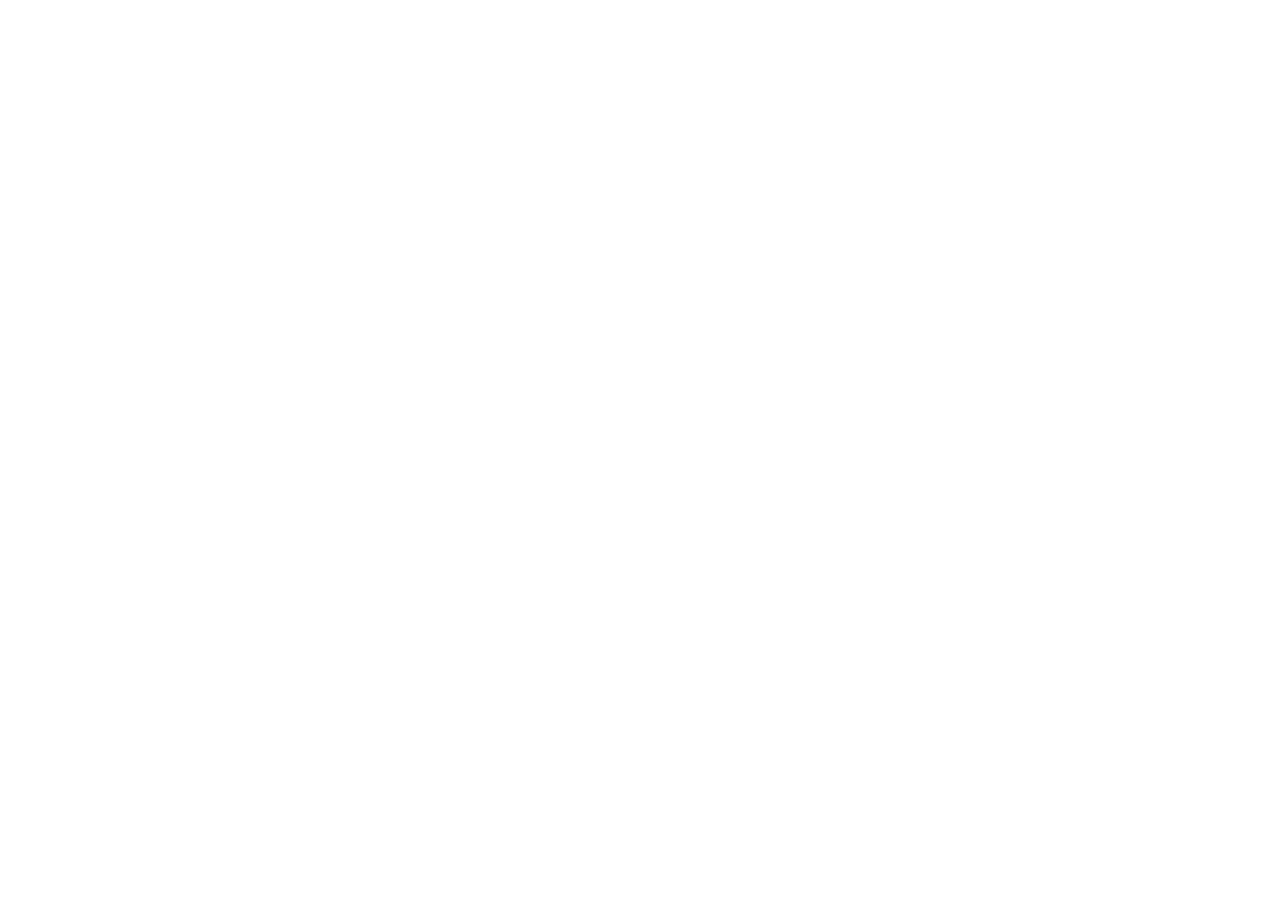
==== index.html @ c1e9155c "First Commit" ====
<!DOCTYPE html>
<html lang="es">
    <head>
        <title>Diseño de Sitios Web</title>
        <meta charset="UTF-8">
        <meta http-equiv="X-UA-Compatible" content="IE=edge">        
        <meta name="viewport" content="width=device-width, initial-scale=1.0">
        <meta name="description" content="OVI de Diseño de Sitios Web" />
    </head>
    <body>
        
    </body>
</html>
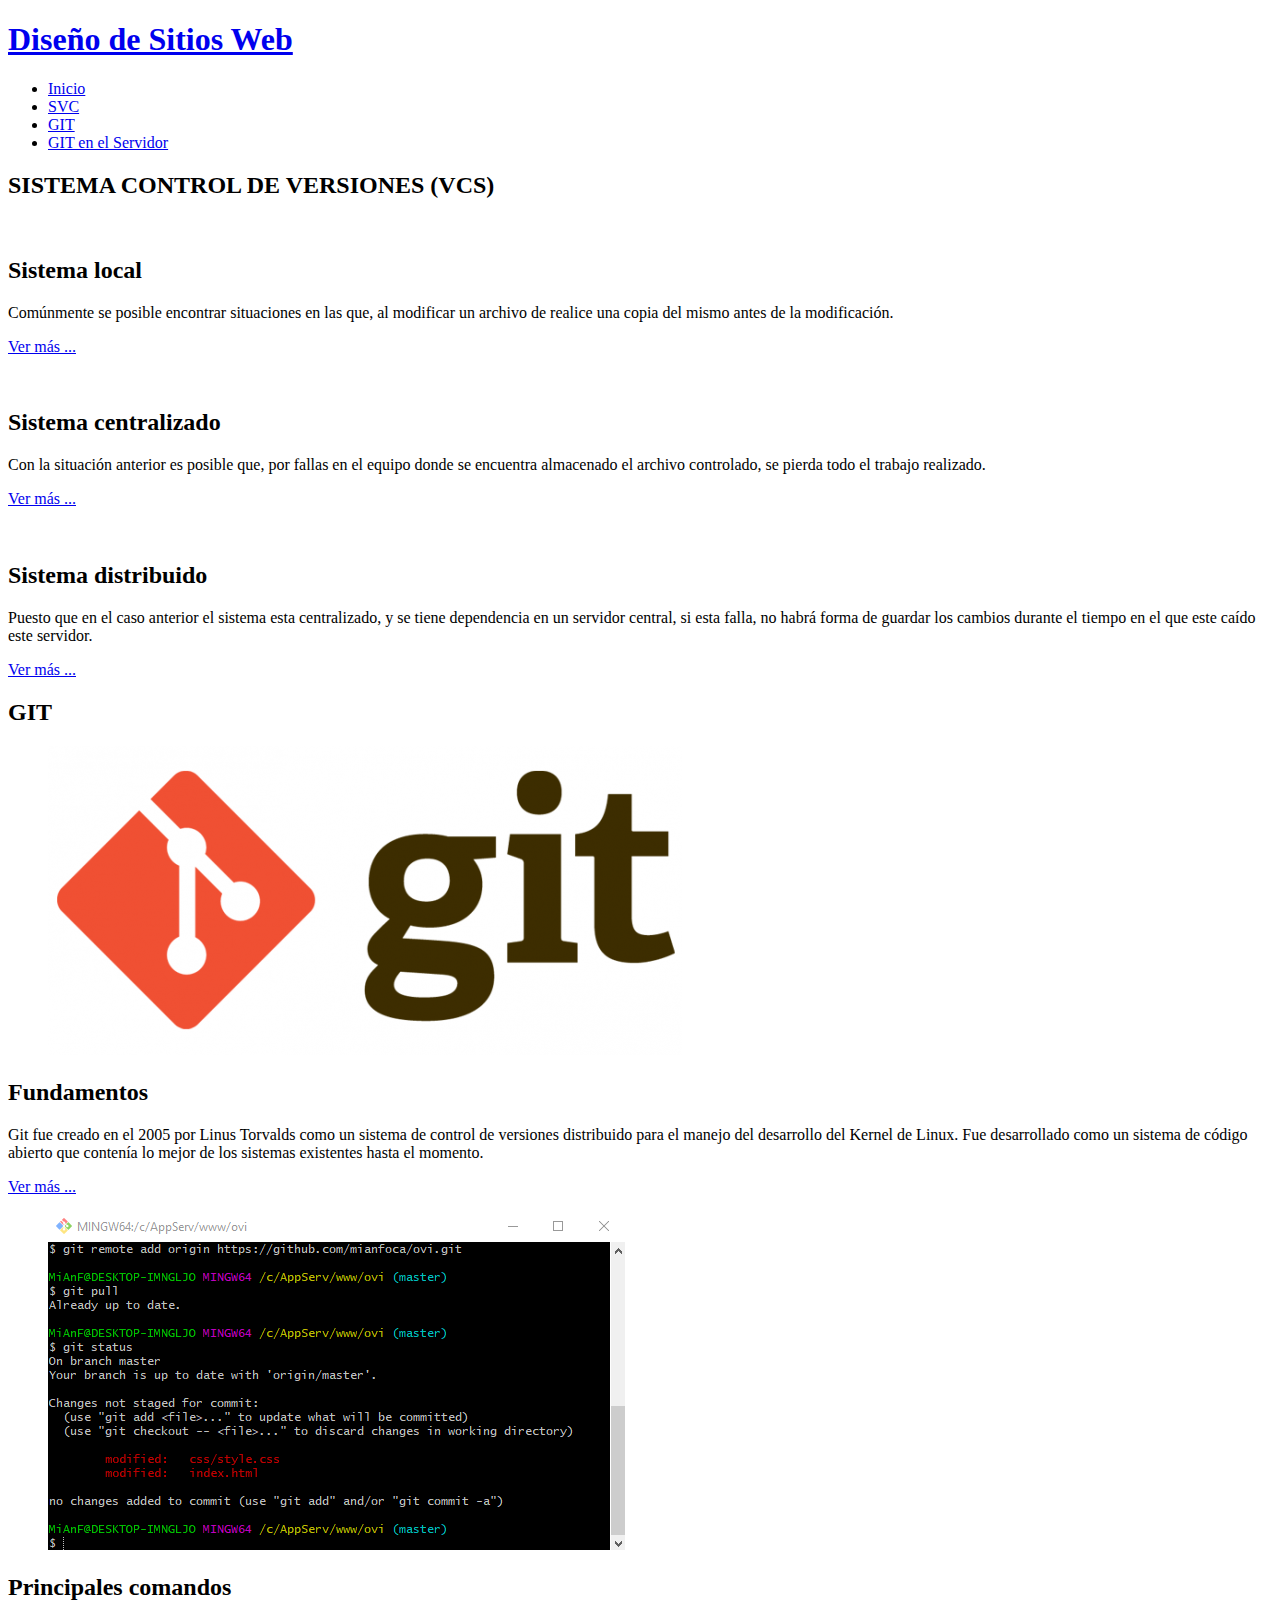
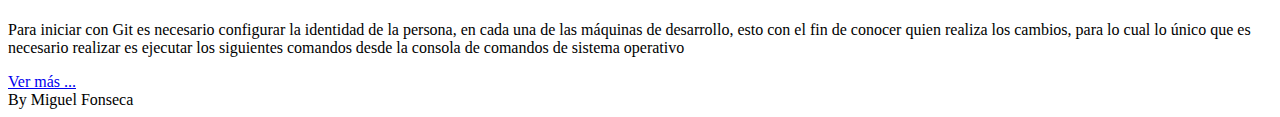
==== commit 614e7564: "Other information and add simple footer" ====
--- a/index.html
+++ b/index.html
@@ -5,9 +5,122 @@
         <meta charset="UTF-8">
         <meta http-equiv="X-UA-Compatible" content="IE=edge">        
         <meta name="viewport" content="width=device-width, initial-scale=1.0">
-        <meta name="description" content="OVI de Diseño de Sitios Web" />
+        <meta name="description" content="OVI de Diseño de Sitios Web" />        
+        <!--[if lte IE 8]><script src="js/html5shiv.js"></script><![endif]-->
+        <script src="http://ajax.googleapis.com/ajax/libs/jquery/1.11.0/jquery.min.js"></script>
+        <script src="js/skel.min.js"></script>
+        <script src="js/skel-panels.min.js"></script>
+        <script src="js/init.js"></script>
+        <noscript>
+                <link rel="stylesheet" href="css/skel-noscript.css" />
+                <link rel="stylesheet" href="css/style.css" />
+                <link rel="stylesheet" href="css/style-desktop.css" />
+        </noscript>
+        <!--[if lte IE 8]><link rel="stylesheet" href="css/ie/v8.css" /><![endif]-->
+        <!--[if lte IE 9]><link rel="stylesheet" href="css/ie/v9.css" /><![endif]-->
     </head>
     <body>
+        <div id="header">
+            <div class="container">                
+                <div id="logo">
+                    <h1><a href="index.html">Diseño de Sitios Web</a></h1>
+                </div>                
+                <nav id="nav">
+                    <ul>
+                        <li class="active"><a href="index.html">Inicio</a></li>
+                        <li><a href="#">SVC</a></li>
+                        <li><a href="#">GIT</a></li>
+                        <li><a href="#">GIT en el Servidor</a></li>
+                    </ul>
+                </nav>
+            </div>
+        </div>
         
+        <div id="banner">
+            <div class="container">
+            </div>
+        </div>
+
+        <section id="page">
+            <div id="marketing" class="container">
+                <header>
+                    <h2>SISTEMA CONTROL DE VERSIONES (VCS)</h2>
+                </header>
+                <div class="row">
+                    <div class="4u">
+                        <article>
+                            <figure>
+                                <a href="#"><img src="images/pic01.png" alt="" class="image featured"></a>
+                            </figure>
+                            <header>
+                                <h2>Sistema local</h2>
+                            </header>
+                            <p class="subtitle">Comúnmente se posible encontrar situaciones en las que, al modificar un archivo de realice una copia del mismo antes de la modificación.</p>
+                            <a href="#" class="button">Ver más ...</a>
+                        </article>
+                    </div>
+                    <div class="4u">
+                        <article>
+                            <figure>
+                                <a href="#"><img src="images/pic02.png" alt="" class="image featured"></a>
+                            </figure>
+                            <header>
+                                <h2>Sistema centralizado</h2>
+                            </header>
+                            <p class="subtitle">Con la situación anterior es posible que, por fallas en el equipo donde se encuentra almacenado el archivo controlado, se pierda todo el trabajo realizado.</p>
+                            <a href="#" class="button">Ver más ...</a>
+                        </article>
+                    </div>
+                    <div class="4u">
+                        <article>
+                            <figure>
+                                <a href="#"><img src="images/pic03.png" alt="" class="image featured"></a>
+                            </figure>
+                            <header>
+                                <h2>Sistema distribuido</h2>
+                            </header>
+                            <p class="subtitle">Puesto que en el caso anterior el sistema esta centralizado, y se tiene dependencia en un servidor central, si esta falla, no habrá forma de guardar los cambios durante el tiempo en el que este caído este servidor.</p>
+                            <a href="#" class="button">Ver más ...</a>
+                        </article>
+                    </div>                    
+                </div>
+            </div>
+            <div id="marketing" class="container">
+                <header>
+                    <h2>GIT</h2>
+                </header>
+                <div class="row">
+                    <div class="6u">
+                        <article>
+                            <figure>
+                                <a href="#"><img src="images/pic04.png" alt="" class="image featured"></a>
+                            </figure>
+                            <header>
+                                <h2>Fundamentos</h2>
+                            </header>
+                            <p class="subtitle">Git fue creado en el 2005 por Linus Torvalds como un sistema de control de versiones distribuido para el manejo del desarrollo del Kernel de Linux. Fue desarrollado como un sistema de código abierto que contenía lo mejor de los sistemas existentes hasta el momento.</p>
+                            <a href="#" class="button">Ver más ...</a>
+                        </article>
+                    </div>
+                    <div class="6u">
+                        <article>
+                            <figure>
+                                <a href="#"><img src="images/pic05.png" alt="" class="image featured"></a>
+                            </figure>
+                            <header>
+                                <h2>Principales comandos</h2>
+                            </header>
+                            <p class="subtitle">Para iniciar con Git es necesario configurar la identidad de la persona, en cada una de las máquinas de desarrollo, esto con el fin de conocer quien realiza los cambios, para lo cual lo único que es necesario realizar es ejecutar los siguientes comandos desde la consola de comandos de sistema operativo</p>
+                            <a href="#" class="button">Ver más ...</a>
+                        </article>
+                    </div>
+            </div>
+        </section>
+        
+        <footer>
+            <div id="copyright" class="container">
+                By Miguel Fonseca
+            </div>
+        </footer>
     </body>
 </html>
--- a/css/style.css
+++ b/css/style.css
@@ -0,0 +1,974 @@
+body,input,textarea,select
+{
+    color: #333;
+    font-family: 'Open Sans',sans-serif;
+    font-size: 16px;
+    margin: 0;
+    padding: 0
+}
+
+h1,h2,h3,h4,h5,h6
+{
+    letter-spacing: 1px;
+    text-transform: uppercase;
+    font-weight: 300;
+}
+
+h1 a, h2 a, h3 a, h4 a, h5 a, h6 a
+{
+    color: inherit;
+    text-decoration: none;
+}
+
+/* Change this to whatever font weight/color pairing is most suitable */
+strong, b
+{
+    font-weight: bold;
+    color: #000000;
+}
+
+em, i
+{
+    font-style: italic;
+}
+
+/* Don't forget to set this to something that matches the design */
+a
+{
+    color: #ff0000;
+}
+
+sub
+{
+    position: relative;
+    top: 0.5em;
+    font-size: 0.8em;
+}
+
+sup
+{
+    position: relative;
+    top: -0.5em;
+    font-size: 0.8em;
+}
+
+hr
+{
+    border: 0;
+    border-top: solid 1px #ddd;
+}
+
+blockquote
+{
+    border-left: solid 0.5em #ddd;
+    padding: 1em 0 1em 2em;
+    font-style: italic;
+}
+
+p, ul, ol, dl, table
+{
+    margin-bottom: 1em;
+}
+
+header
+{
+    margin-bottom: 1em;
+    line-height: 1.7em;
+}
+
+header h2
+{
+    font-size: 2.5em;
+}
+
+header .byline
+{
+    display: block;
+    margin: 0.5em 0 0 0;
+    padding: 0 0 0.5em 0;
+    text-transform: uppercase;
+    font-size: 1.4em;
+}
+
+footer
+{
+    margin-top: 1em;
+}
+
+br.clear
+{
+    clear: both;
+}
+
+/* Sections/Articles */
+
+article {
+    position: relative;
+}
+
+section,
+article
+{
+    margin-bottom: 3em;
+}
+
+section > :last-child,
+article > :last-child
+{
+    margin-bottom: 0;
+}
+
+section:last-child,
+article:last-child
+{
+    margin-bottom: 65px;
+}
+
+.row > section,
+.row > article
+{
+    margin-bottom: 0;
+}
+
+/* Images */
+
+.image
+{
+    display: inline-block;
+}
+
+.image img
+{
+    display: block;
+    width: 100%;
+}
+
+.image.featured
+{
+    display: block;
+    width: 100%;
+    height: 360px;
+    margin: 0 0 2em 0;
+}
+
+.image.full
+{
+    display: block;
+    width: 100%;
+    margin-bottom: 2em;
+}
+
+.image.left
+{
+    float: left;
+    margin: 0 2em 2em 0;
+}
+
+.image.centered
+{
+    display: block;
+    margin: 0 0 2em 0;
+}
+
+.image.centered img
+{
+    margin: 0 auto;
+    width: auto;
+}
+
+article p.subtitle {
+    height: 40px;
+    overflow: hidden;
+}
+
+/* Lists */
+
+ul.default
+{
+    margin: 0;
+    padding: 0;
+    list-style: none;
+}
+
+ul.default li
+{
+    display: block;
+    padding: 2em 0em 1.25em 0em;
+    border-top: 1px solid #303030;
+}
+
+ul.default li:first-child
+{
+    padding-top: 0em;
+    border-top: none;
+}
+
+ul.default a
+{
+    text-decoration: none;
+    color: rgba(255,255,255,.5);
+}
+
+ul.default a:hover
+{
+    text-decoration: underline;
+}
+
+ul.style1
+{
+    margin: 0;
+    padding: 0;
+    list-style: none;
+}
+
+ul.style1 li
+{
+    padding: 0.60em 0em;
+    border-top: 1px solid;
+    border-color: rgba(0,0,0,.1);
+}
+
+ul.style1 li:first-child
+{
+    padding-top: 0;
+    border-top: 0;
+}
+
+ul.style1 img
+{
+}
+
+
+ul.style2
+{
+    margin: 0;
+    padding: 0;
+    list-style: none;
+}
+
+ul.style2 li
+{
+    padding: 1.90em 0em 1.60em 0em;
+    border-top: 1px solid;
+    border-color: rgba(0,0,0,.1);
+}
+
+ul.style2 li:first-child
+{
+    padding-top: 0;
+    border-top: 0;
+}
+
+ul.style2 img
+{
+    float: left;
+    padding-right: 1em;
+}
+
+ul.style5
+{
+    overflow: hidden;
+    margin: 0em 0em 1em 0em;
+    padding: 0em;
+    list-style: none;
+}
+
+ul.style5 li
+{
+    float: left;
+    padding: 0.25em 0.25em;
+    line-height: 0;
+}
+
+ul.style5 a
+{
+}
+
+
+
+/* Buttons */
+
+.button
+{
+    position: absolute;
+    right: 0;
+    display: inline-block;
+    margin-top: 0.5em;
+    padding: 0.50em 1.5em;
+    background: #026698;
+    border-radius: 6px;
+    text-decoration: none;
+    text-transform: uppercase;
+    font-size: 1.1em;
+    color: #FFF;
+    -moz-transition: color 0.35s ease-in-out, background-color 0.35s ease-in-out;
+    -webkit-transition: color 0.35s ease-in-out, background-color 0.35s ease-in-out;
+    -o-transition: color 0.35s ease-in-out, background-color 0.35s ease-in-out;
+    -ms-transition: color 0.35s ease-in-out, background-color 0.35s ease-in-out;
+    transition: color 0.35s ease-in-out, background-color 0.35s ease-in-out;
+    cursor: pointer;
+}
+
+.button:hover
+{
+    background: #004669;
+    color: #FFF !important;
+}
+
+/*********************************************************************************/
+/* Icons                                                                         */
+/* Powered by Font Awesome by Dave Gandy | http://fontawesome.io                 */
+/* Licensed under the SIL OFL 1.1 (font), MIT (CSS)                              */
+/*********************************************************************************/
+
+.fa
+{
+    text-decoration: none;
+}
+
+.fa.solo
+{
+}
+
+.fa.solo span
+{
+    display: none;
+}
+
+.fa:before
+{
+    display:inline-block;
+    font-family: FontAwesome;
+    font-size: 1.25em;
+    text-decoration: none;
+    font-style: normal;
+    font-weight: normal;
+    line-height: 1;
+    -webkit-font-smoothing:antialiased;
+    -moz-osx-font-smoothing:grayscale;
+}
+
+.fa-lg{font-size:1.3333333333333333em;line-height:.75em;vertical-align:-15%}
+.fa-2x{font-size:2em}
+.fa-3x{font-size:3em}
+.fa-4x{font-size:4em}
+.fa-5x{font-size:5em}
+.fa-fw{width:1.2857142857142858em;text-align:center}
+.fa-ul{padding-left:0;margin-left:2.142857142857143em;list-style-type:none}.fa-ul>li{position:relative}
+.fa-li{position:absolute;left:-2.142857142857143em;width:2.142857142857143em;top:.14285714285714285em;text-align:center}.fa-li.fa-lg{left:-1.8571428571428572em}
+.fa-border{padding:.2em .25em .15em;border:solid .08em #eee;border-radius:.1em}
+.pull-right{float:right}
+.pull-left{float:left}
+.fa.pull-left{margin-right:.3em}
+.fa.pull-right{margin-left:.3em}
+.fa-spin{-webkit-animation:spin 2s infinite linear;-moz-animation:spin 2s infinite linear;-o-animation:spin 2s infinite linear;animation:spin 2s infinite linear}
+@-moz-keyframes spin{0%{-moz-transform:rotate(0deg)} 100%{-moz-transform:rotate(359deg)}}@-webkit-keyframes spin{0%{-webkit-transform:rotate(0deg)} 100%{-webkit-transform:rotate(359deg)}}@-o-keyframes spin{0%{-o-transform:rotate(0deg)} 100%{-o-transform:rotate(359deg)}}@-ms-keyframes spin{0%{-ms-transform:rotate(0deg)} 100%{-ms-transform:rotate(359deg)}}@keyframes spin{0%{transform:rotate(0deg)} 100%{transform:rotate(359deg)}}.fa-rotate-90{filter:progid:DXImageTransform.Microsoft.BasicImage(rotation=1);-webkit-transform:rotate(90deg);-moz-transform:rotate(90deg);-ms-transform:rotate(90deg);-o-transform:rotate(90deg);transform:rotate(90deg)}
+.fa-rotate-180{filter:progid:DXImageTransform.Microsoft.BasicImage(rotation=2);-webkit-transform:rotate(180deg);-moz-transform:rotate(180deg);-ms-transform:rotate(180deg);-o-transform:rotate(180deg);transform:rotate(180deg)}
+.fa-rotate-270{filter:progid:DXImageTransform.Microsoft.BasicImage(rotation=3);-webkit-transform:rotate(270deg);-moz-transform:rotate(270deg);-ms-transform:rotate(270deg);-o-transform:rotate(270deg);transform:rotate(270deg)}
+.fa-flip-horizontal{filter:progid:DXImageTransform.Microsoft.BasicImage(rotation=0, mirror=1);-webkit-transform:scale(-1, 1);-moz-transform:scale(-1, 1);-ms-transform:scale(-1, 1);-o-transform:scale(-1, 1);transform:scale(-1, 1)}
+.fa-flip-vertical{filter:progid:DXImageTransform.Microsoft.BasicImage(rotation=2, mirror=1);-webkit-transform:scale(1, -1);-moz-transform:scale(1, -1);-ms-transform:scale(1, -1);-o-transform:scale(1, -1);transform:scale(1, -1)}
+.fa-stack{position:relative;display:inline-block;width:2em;height:2em;line-height:2em;vertical-align:middle}
+.fa-stack-1x,.fa-stack-2x{position:absolute;left:0;width:100%;text-align:center}
+.fa-stack-1x{line-height:inherit}
+.fa-stack-2x{font-size:2em}
+.fa-inverse{color:#fff}
+.fa-glass:before{content:"\f000"}
+.fa-music:before{content:"\f001"}
+.fa-search:before{content:"\f002"}
+.fa-envelope-o:before{content:"\f003"}
+.fa-heart:before{content:"\f004"}
+.fa-star:before{content:"\f005"}
+.fa-star-o:before{content:"\f006"}
+.fa-user:before{content:"\f007"}
+.fa-film:before{content:"\f008"}
+.fa-th-large:before{content:"\f009"}
+.fa-th:before{content:"\f00a"}
+.fa-th-list:before{content:"\f00b"}
+.fa-check:before{content:"\f00c"}
+.fa-times:before{content:"\f00d"}
+.fa-search-plus:before{content:"\f00e"}
+.fa-search-minus:before{content:"\f010"}
+.fa-power-off:before{content:"\f011"}
+.fa-signal:before{content:"\f012"}
+.fa-gear:before,.fa-cog:before{content:"\f013"}
+.fa-trash-o:before{content:"\f014"}
+.fa-home:before{content:"\f015"}
+.fa-file-o:before{content:"\f016"}
+.fa-clock-o:before{content:"\f017"}
+.fa-road:before{content:"\f018"}
+.fa-download:before{content:"\f019"}
+.fa-arrow-circle-o-down:before{content:"\f01a"}
+.fa-arrow-circle-o-up:before{content:"\f01b"}
+.fa-inbox:before{content:"\f01c"}
+.fa-play-circle-o:before{content:"\f01d"}
+.fa-rotate-right:before,.fa-repeat:before{content:"\f01e"}
+.fa-refresh:before{content:"\f021"}
+.fa-list-alt:before{content:"\f022"}
+.fa-lock:before{content:"\f023"}
+.fa-flag:before{content:"\f024"}
+.fa-headphones:before{content:"\f025"}
+.fa-volume-off:before{content:"\f026"}
+.fa-volume-down:before{content:"\f027"}
+.fa-volume-up:before{content:"\f028"}
+.fa-qrcode:before{content:"\f029"}
+.fa-barcode:before{content:"\f02a"}
+.fa-tag:before{content:"\f02b"}
+.fa-tags:before{content:"\f02c"}
+.fa-book:before{content:"\f02d"}
+.fa-bookmark:before{content:"\f02e"}
+.fa-print:before{content:"\f02f"}
+.fa-camera:before{content:"\f030"}
+.fa-font:before{content:"\f031"}
+.fa-bold:before{content:"\f032"}
+.fa-italic:before{content:"\f033"}
+.fa-text-height:before{content:"\f034"}
+.fa-text-width:before{content:"\f035"}
+.fa-align-left:before{content:"\f036"}
+.fa-align-center:before{content:"\f037"}
+.fa-align-right:before{content:"\f038"}
+.fa-align-justify:before{content:"\f039"}
+.fa-list:before{content:"\f03a"}
+.fa-dedent:before,.fa-outdent:before{content:"\f03b"}
+.fa-indent:before{content:"\f03c"}
+.fa-video-camera:before{content:"\f03d"}
+.fa-picture-o:before{content:"\f03e"}
+.fa-pencil:before{content:"\f040"}
+.fa-map-marker:before{content:"\f041"}
+.fa-adjust:before{content:"\f042"}
+.fa-tint:before{content:"\f043"}
+.fa-edit:before,.fa-pencil-square-o:before{content:"\f044"}
+.fa-share-square-o:before{content:"\f045"}
+.fa-check-square-o:before{content:"\f046"}
+.fa-move:before{content:"\f047"}
+.fa-step-backward:before{content:"\f048"}
+.fa-fast-backward:before{content:"\f049"}
+.fa-backward:before{content:"\f04a"}
+.fa-play:before{content:"\f04b"}
+.fa-pause:before{content:"\f04c"}
+.fa-stop:before{content:"\f04d"}
+.fa-forward:before{content:"\f04e"}
+.fa-fast-forward:before{content:"\f050"}
+.fa-step-forward:before{content:"\f051"}
+.fa-eject:before{content:"\f052"}
+.fa-chevron-left:before{content:"\f053"}
+.fa-chevron-right:before{content:"\f054"}
+.fa-plus-circle:before{content:"\f055"}
+.fa-minus-circle:before{content:"\f056"}
+.fa-times-circle:before{content:"\f057"}
+.fa-check-circle:before{content:"\f058"}
+.fa-question-circle:before{content:"\f059"}
+.fa-info-circle:before{content:"\f05a"}
+.fa-crosshairs:before{content:"\f05b"}
+.fa-times-circle-o:before{content:"\f05c"}
+.fa-check-circle-o:before{content:"\f05d"}
+.fa-ban:before{content:"\f05e"}
+.fa-arrow-left:before{content:"\f060"}
+.fa-arrow-right:before{content:"\f061"}
+.fa-arrow-up:before{content:"\f062"}
+.fa-arrow-down:before{content:"\f063"}
+.fa-mail-forward:before,.fa-share:before{content:"\f064"}
+.fa-resize-full:before{content:"\f065"}
+.fa-resize-small:before{content:"\f066"}
+.fa-plus:before{content:"\f067"}
+.fa-minus:before{content:"\f068"}
+.fa-asterisk:before{content:"\f069"}
+.fa-exclamation-circle:before{content:"\f06a"}
+.fa-gift:before{content:"\f06b"}
+.fa-leaf:before{content:"\f06c"}
+.fa-fire:before{content:"\f06d"}
+.fa-eye:before{content:"\f06e"}
+.fa-eye-slash:before{content:"\f070"}
+.fa-warning:before,.fa-exclamation-triangle:before{content:"\f071"}
+.fa-plane:before{content:"\f072"}
+.fa-calendar:before{content:"\f073"}
+.fa-random:before{content:"\f074"}
+.fa-comment:before{content:"\f075"}
+.fa-magnet:before{content:"\f076"}
+.fa-chevron-up:before{content:"\f077"}
+.fa-chevron-down:before{content:"\f078"}
+.fa-retweet:before{content:"\f079"}
+.fa-shopping-cart:before{content:"\f07a"}
+.fa-folder:before{content:"\f07b"}
+.fa-folder-open:before{content:"\f07c"}
+.fa-resize-vertical:before{content:"\f07d"}
+.fa-resize-horizontal:before{content:"\f07e"}
+.fa-bar-chart-o:before{content:"\f080"}
+.fa-twitter-square:before{content:"\f081"}
+.fa-facebook-square:before{content:"\f082"}
+.fa-camera-retro:before{content:"\f083"}
+.fa-key:before{content:"\f084"}
+.fa-gears:before,.fa-cogs:before{content:"\f085"}
+.fa-comments:before{content:"\f086"}
+.fa-thumbs-o-up:before{content:"\f087"}
+.fa-thumbs-o-down:before{content:"\f088"}
+.fa-star-half:before{content:"\f089"}
+.fa-heart-o:before{content:"\f08a"}
+.fa-sign-out:before{content:"\f08b"}
+.fa-linkedin-square:before{content:"\f08c"}
+.fa-thumb-tack:before{content:"\f08d"}
+.fa-external-link:before{content:"\f08e"}
+.fa-sign-in:before{content:"\f090"}
+.fa-trophy:before{content:"\f091"}
+.fa-github-square:before{content:"\f092"}
+.fa-upload:before{content:"\f093"}
+.fa-lemon-o:before{content:"\f094"}
+.fa-phone:before{content:"\f095"}
+.fa-square-o:before{content:"\f096"}
+.fa-bookmark-o:before{content:"\f097"}
+.fa-phone-square:before{content:"\f098"}
+.fa-twitter:before{content:"\f099"}
+.fa-facebook:before{content:"\f09a"}
+.fa-github:before{content:"\f09b"}
+.fa-unlock:before{content:"\f09c"}
+.fa-credit-card:before{content:"\f09d"}
+.fa-rss:before{content:"\f09e"}
+.fa-hdd-o:before{content:"\f0a0"}
+.fa-bullhorn:before{content:"\f0a1"}
+.fa-bell:before{content:"\f0f3"}
+.fa-certificate:before{content:"\f0a3"}
+.fa-hand-o-right:before{content:"\f0a4"}
+.fa-hand-o-left:before{content:"\f0a5"}
+.fa-hand-o-up:before{content:"\f0a6"}
+.fa-hand-o-down:before{content:"\f0a7"}
+.fa-arrow-circle-left:before{content:"\f0a8"}
+.fa-arrow-circle-right:before{content:"\f0a9"}
+.fa-arrow-circle-up:before{content:"\f0aa"}
+.fa-arrow-circle-down:before{content:"\f0ab"}
+.fa-globe:before{content:"\f0ac"}
+.fa-wrench:before{content:"\f0ad"}
+.fa-tasks:before{content:"\f0ae"}
+.fa-filter:before{content:"\f0b0"}
+.fa-briefcase:before{content:"\f0b1"}
+.fa-fullscreen:before{content:"\f0b2"}
+.fa-group:before{content:"\f0c0"}
+.fa-chain:before,.fa-link:before{content:"\f0c1"}
+.fa-cloud:before{content:"\f0c2"}
+.fa-flask:before{content:"\f0c3"}
+.fa-cut:before,.fa-scissors:before{content:"\f0c4"}
+.fa-copy:before,.fa-files-o:before{content:"\f0c5"}
+.fa-paperclip:before{content:"\f0c6"}
+.fa-save:before,.fa-floppy-o:before{content:"\f0c7"}
+.fa-square:before{content:"\f0c8"}
+.fa-reorder:before{content:"\f0c9"}
+.fa-list-ul:before{content:"\f0ca"}
+.fa-list-ol:before{content:"\f0cb"}
+.fa-strikethrough:before{content:"\f0cc"}
+.fa-underline:before{content:"\f0cd"}
+.fa-table:before{content:"\f0ce"}
+.fa-magic:before{content:"\f0d0"}
+.fa-truck:before{content:"\f0d1"}
+.fa-pinterest:before{content:"\f0d2"}
+.fa-pinterest-square:before{content:"\f0d3"}
+.fa-google-plus-square:before{content:"\f0d4"}
+.fa-google-plus:before{content:"\f0d5"}
+.fa-money:before{content:"\f0d6"}
+.fa-caret-down:before{content:"\f0d7"}
+.fa-caret-up:before{content:"\f0d8"}
+.fa-caret-left:before{content:"\f0d9"}
+.fa-caret-right:before{content:"\f0da"}
+.fa-columns:before{content:"\f0db"}
+.fa-unsorted:before,.fa-sort:before{content:"\f0dc"}
+.fa-sort-down:before,.fa-sort-asc:before{content:"\f0dd"}
+.fa-sort-up:before,.fa-sort-desc:before{content:"\f0de"}
+.fa-envelope:before{content:"\f0e0"}
+.fa-linkedin:before{content:"\f0e1"}
+.fa-rotate-left:before,.fa-undo:before{content:"\f0e2"}
+.fa-legal:before,.fa-gavel:before{content:"\f0e3"}
+.fa-dashboard:before,.fa-tachometer:before{content:"\f0e4"}
+.fa-comment-o:before{content:"\f0e5"}
+.fa-comments-o:before{content:"\f0e6"}
+.fa-flash:before,.fa-bolt:before{content:"\f0e7"}
+.fa-sitemap:before{content:"\f0e8"}
+.fa-umbrella:before{content:"\f0e9"}
+.fa-paste:before,.fa-clipboard:before{content:"\f0ea"}
+.fa-lightbulb-o:before{content:"\f0eb"}
+.fa-exchange:before{content:"\f0ec"}
+.fa-cloud-download:before{content:"\f0ed"}
+.fa-cloud-upload:before{content:"\f0ee"}
+.fa-user-md:before{content:"\f0f0"}
+.fa-stethoscope:before{content:"\f0f1"}
+.fa-suitcase:before{content:"\f0f2"}
+.fa-bell-o:before{content:"\f0a2"}
+.fa-coffee:before{content:"\f0f4"}
+.fa-cutlery:before{content:"\f0f5"}
+.fa-file-text-o:before{content:"\f0f6"}
+.fa-building:before{content:"\f0f7"}
+.fa-hospital:before{content:"\f0f8"}
+.fa-ambulance:before{content:"\f0f9"}
+.fa-medkit:before{content:"\f0fa"}
+.fa-fighter-jet:before{content:"\f0fb"}
+.fa-beer:before{content:"\f0fc"}
+.fa-h-square:before{content:"\f0fd"}
+.fa-plus-square:before{content:"\f0fe"}
+.fa-angle-double-left:before{content:"\f100"}
+.fa-angle-double-right:before{content:"\f101"}
+.fa-angle-double-up:before{content:"\f102"}
+.fa-angle-double-down:before{content:"\f103"}
+.fa-angle-left:before{content:"\f104"}
+.fa-angle-right:before{content:"\f105"}
+.fa-angle-up:before{content:"\f106"}
+.fa-angle-down:before{content:"\f107"}
+.fa-desktop:before{content:"\f108"}
+.fa-laptop:before{content:"\f109"}
+.fa-tablet:before{content:"\f10a"}
+.fa-mobile-phone:before,.fa-mobile:before{content:"\f10b"}
+.fa-circle-o:before{content:"\f10c"}
+.fa-quote-left:before{content:"\f10d"}
+.fa-quote-right:before{content:"\f10e"}
+.fa-spinner:before{content:"\f110"}
+.fa-circle:before{content:"\f111"}
+.fa-mail-reply:before,.fa-reply:before{content:"\f112"}
+.fa-github-alt:before{content:"\f113"}
+.fa-folder-o:before{content:"\f114"}
+.fa-folder-open-o:before{content:"\f115"}
+.fa-expand-o:before{content:"\f116"}
+.fa-collapse-o:before{content:"\f117"}
+.fa-smile-o:before{content:"\f118"}
+.fa-frown-o:before{content:"\f119"}
+.fa-meh-o:before{content:"\f11a"}
+.fa-gamepad:before{content:"\f11b"}
+.fa-keyboard-o:before{content:"\f11c"}
+.fa-flag-o:before{content:"\f11d"}
+.fa-flag-checkered:before{content:"\f11e"}
+.fa-terminal:before{content:"\f120"}
+.fa-code:before{content:"\f121"}
+.fa-reply-all:before{content:"\f122"}
+.fa-mail-reply-all:before{content:"\f122"}
+.fa-star-half-empty:before,.fa-star-half-full:before,.fa-star-half-o:before{content:"\f123"}
+.fa-location-arrow:before{content:"\f124"}
+.fa-crop:before{content:"\f125"}
+.fa-code-fork:before{content:"\f126"}
+.fa-unlink:before,.fa-chain-broken:before{content:"\f127"}
+.fa-question:before{content:"\f128"}
+.fa-info:before{content:"\f129"}
+.fa-exclamation:before{content:"\f12a"}
+.fa-superscript:before{content:"\f12b"}
+.fa-subscript:before{content:"\f12c"}
+.fa-eraser:before{content:"\f12d"}
+.fa-puzzle-piece:before{content:"\f12e"}
+.fa-microphone:before{content:"\f130"}
+.fa-microphone-slash:before{content:"\f131"}
+.fa-shield:before{content:"\f132"}
+.fa-calendar-o:before{content:"\f133"}
+.fa-fire-extinguisher:before{content:"\f134"}
+.fa-rocket:before{content:"\f135"}
+.fa-maxcdn:before{content:"\f136"}
+.fa-chevron-circle-left:before{content:"\f137"}
+.fa-chevron-circle-right:before{content:"\f138"}
+.fa-chevron-circle-up:before{content:"\f139"}
+.fa-chevron-circle-down:before{content:"\f13a"}
+.fa-html5:before{content:"\f13b"}
+.fa-css3:before{content:"\f13c"}
+.fa-anchor:before{content:"\f13d"}
+.fa-unlock-o:before{content:"\f13e"}
+.fa-bullseye:before{content:"\f140"}
+.fa-ellipsis-horizontal:before{content:"\f141"}
+.fa-ellipsis-vertical:before{content:"\f142"}
+.fa-rss-square:before{content:"\f143"}
+.fa-play-circle:before{content:"\f144"}
+.fa-ticket:before{content:"\f145"}
+.fa-minus-square:before{content:"\f146"}
+.fa-minus-square-o:before{content:"\f147"}
+.fa-level-up:before{content:"\f148"}
+.fa-level-down:before{content:"\f149"}
+.fa-check-square:before{content:"\f14a"}
+.fa-pencil-square:before{content:"\f14b"}
+.fa-external-link-square:before{content:"\f14c"}
+.fa-share-square:before{content:"\f14d"}
+.fa-compass:before{content:"\f14e"}
+.fa-toggle-down:before,.fa-caret-square-o-down:before{content:"\f150"}
+.fa-toggle-up:before,.fa-caret-square-o-up:before{content:"\f151"}
+.fa-toggle-right:before,.fa-caret-square-o-right:before{content:"\f152"}
+.fa-euro:before,.fa-eur:before{content:"\f153"}
+.fa-gbp:before{content:"\f154"}
+.fa-dollar:before,.fa-usd:before{content:"\f155"}
+.fa-rupee:before,.fa-inr:before{content:"\f156"}
+.fa-cny:before,.fa-rmb:before,.fa-yen:before,.fa-jpy:before{content:"\f157"}
+.fa-ruble:before,.fa-rouble:before,.fa-rub:before{content:"\f158"}
+.fa-won:before,.fa-krw:before{content:"\f159"}
+.fa-bitcoin:before,.fa-btc:before{content:"\f15a"}
+.fa-file:before{content:"\f15b"}
+.fa-file-text:before{content:"\f15c"}
+.fa-sort-alpha-asc:before{content:"\f15d"}
+.fa-sort-alpha-desc:before{content:"\f15e"}
+.fa-sort-amount-asc:before{content:"\f160"}
+.fa-sort-amount-desc:before{content:"\f161"}
+.fa-sort-numeric-asc:before{content:"\f162"}
+.fa-sort-numeric-desc:before{content:"\f163"}
+.fa-thumbs-up:before{content:"\f164"}
+.fa-thumbs-down:before{content:"\f165"}
+.fa-youtube-square:before{content:"\f166"}
+.fa-youtube:before{content:"\f167"}
+.fa-xing:before{content:"\f168"}
+.fa-xing-square:before{content:"\f169"}
+.fa-youtube-play:before{content:"\f16a"}
+.fa-dropbox:before{content:"\f16b"}
+.fa-stack-overflow:before{content:"\f16c"}
+.fa-instagram:before{content:"\f16d"}
+.fa-flickr:before{content:"\f16e"}
+.fa-adn:before{content:"\f170"}
+.fa-bitbucket:before{content:"\f171"}
+.fa-bitbucket-square:before{content:"\f172"}
+.fa-tumblr:before{content:"\f173"}
+.fa-tumblr-square:before{content:"\f174"}
+.fa-long-arrow-down:before{content:"\f175"}
+.fa-long-arrow-up:before{content:"\f176"}
+.fa-long-arrow-left:before{content:"\f177"}
+.fa-long-arrow-right:before{content:"\f178"}
+.fa-apple:before{content:"\f179"}
+.fa-windows:before{content:"\f17a"}
+.fa-android:before{content:"\f17b"}
+.fa-linux:before{content:"\f17c"}
+.fa-dribbble:before{content:"\f17d"}
+.fa-skype:before{content:"\f17e"}
+.fa-foursquare:before{content:"\f180"}
+.fa-trello:before{content:"\f181"}
+.fa-female:before{content:"\f182"}
+.fa-male:before{content:"\f183"}
+.fa-gittip:before{content:"\f184"}
+.fa-sun-o:before{content:"\f185"}
+.fa-moon-o:before{content:"\f186"}
+.fa-archive:before{content:"\f187"}
+.fa-bug:before{content:"\f188"}
+.fa-vk:before{content:"\f189"}
+.fa-weibo:before{content:"\f18a"}
+.fa-renren:before{content:"\f18b"}
+.fa-pagelines:before{content:"\f18c"}
+.fa-stack-exchange:before{content:"\f18d"}
+.fa-arrow-circle-o-right:before{content:"\f18e"}
+.fa-arrow-circle-o-left:before{content:"\f190"}
+.fa-toggle-left:before,.fa-caret-square-o-left:before{content:"\f191"}
+.fa-dot-circle-o:before{content:"\f192"}
+.fa-wheelchair:before{content:"\f193"}
+.fa-vimeo-square:before{content:"\f194"}
+.fa-turkish-lira:before,.fa-try:before{content:"\f195"}
+
+/*********************************************************************************/
+/* Header                                                                        */
+/*********************************************************************************/
+
+#header
+{
+    position: relative;
+    background: #FFF;
+}
+
+#header .container
+{
+    position: relative;
+    padding: 2em 0em;
+}
+
+/*********************************************************************************/
+/* Logo                                                                          */
+/*********************************************************************************/
+
+#logo
+{
+    position: absolute;
+    left: 0em;
+    top: 1em;
+}
+
+#logo h1
+{
+}
+
+#logo a
+{
+    display: block;
+    text-decoration: none;
+    font-size: 2em;
+    font-weight: 600;
+}
+
+/*********************************************************************************/
+/* Nav                                                                           */
+/*********************************************************************************/
+
+#nav
+{
+    position: absolute;
+    right: 0em;
+    top: 0.6em;
+}
+
+#nav > ul > li
+{
+    float: left;
+}
+
+#nav > ul > li:last-child
+{
+    padding-right: 0;
+}
+
+#nav > ul > li > a,
+#nav > ul > li > span
+{
+    display: block;
+    margin-left: 0.7em;
+    padding: 0.80em 1.2em;
+    letter-spacing: 0.06em;
+    text-decoration: none;
+    text-transform: uppercase;
+    font-size: 1.1em;
+    outline: 0;
+    color: #333;
+}
+
+#nav li.active a
+{
+    background: #026698;
+    border-radius: 5px;
+    color: #FFF;
+}
+
+#nav > ul > li > ul
+{
+    display: none;
+}
+
+/*********************************************************************************/
+/* Banner                                                                        */
+/*********************************************************************************/
+
+#banner
+{
+    position: relative;
+    padding: 12em 0em;
+    background: url(../images/banner.jpg) no-repeat center;
+    background-size: cover;
+    color: #fff;
+}
+
+/*********************************************************************************/
+/* Main                                                                          */
+/*********************************************************************************/
+
+#page
+{
+    position: relative;
+    background: #fff;
+}
+
+#main
+{
+    border-top: 1px solid;
+    border-color: rgba(0,0,0,.2);
+}
+
+.sidebar header h2
+{
+    font-size: 1.6em;
+}
+
+/*********************************************************************************/
+/* Footer                                                                        */
+/*********************************************************************************/
+
+#footer
+{
+    position: relative;
+    color: rgba(255,255,255,.4);
+}
+
+#footer .container
+{
+}
+
+#footer h2
+{
+    padding-bottom: 1.5em;
+    font-size: 1.6em;
+    color: #FFF;
+}
+
+#footer strong
+{
+    color: rgba(255,255,255,.7);
+}
+
+/*********************************************************************************/
+/* Copyright                                                                     */
+/*********************************************************************************/
+
+#copyright
+{
+    position: relative;
+    padding: 3em 0em;
+    border-top: 1px solid #303030;
+    letter-spacing: 1px;
+    text-align: center;
+}
+
+#copyright .container
+{
+}
+
+#copyright a
+{
+    text-decoration: none;
+    color: rgba(255,255,255,.4) !important;
+}
+
+/*********************************************************************************/
+/* Marketing                                                                     */
+/*********************************************************************************/
+
+#marketing
+{
+    position: relative;
+}
+
+#marketing header h2
+{
+    font-size: 1.6em;
+}
+
+/*********************************************************************************/
+/* Featured                                                                      */
+/*********************************************************************************/
+
+#featured
+{
+    position: relative;
+}
+
+#featured .divider
+{
+    border-bottom: 1px solid #303030;
+}
+
+#featured .box
+{
+    background: #FFF;
+    padding: 1.4em;
+    font-size: 0.95em;
+}
+
+blockquote
+{
+    margin: 0;
+    padding: 0;
+    border: none;
+    font-style: normal;
+}
+
+.balloon {
+    padding: 1.87em;
+    background: url(images/img08.jpg) repeat left top;
+    border-radius: 5px;
+    line-height: 180%;
+    font-size: 1.2em;
+    color: #333;
+}
+
+.ballon-bgbtm {
+    height: 1.87em;
+}
+
+.balloon strong
+{
+    color: #333 !important;
+}--- a/css/style-desktop.css
+++ b/css/style-desktop.css
@@ -0,0 +1,72 @@
+body
+{
+}
+
+body,input,textarea,select
+{
+    font-size: 11pt;
+}
+
+/*********************************************************************************/
+/* Banner                                                                        */
+/*********************************************************************************/
+
+#banner
+{
+    padding: 6em 0em;
+    width: 90%;
+    margin: 0 auto;
+    min-height: 360px;
+}
+
+.homepage #banner
+{
+    padding: 12em 0em;
+}
+
+/*********************************************************************************/
+/* Main                                                                          */
+/*********************************************************************************/
+
+.homepage #page
+{
+    padding: 6em 0em;
+}
+
+#main
+{
+    margin-top: 3em;
+    padding-top: 2em;
+    border-top: none;
+}
+
+.homepage #main
+{
+    margin-top: 6em;
+    padding-top: 6em;
+}
+
+/*********************************************************************************/
+/* Footer                                                                        */
+/*********************************************************************************/
+
+#footer
+{
+    padding: 0em 0em 4em 0em;
+}
+
+/*********************************************************************************/
+/* Featured                                                                      */
+/*********************************************************************************/
+
+#featured
+{
+    padding: 4em 0em;
+}
+
+
+#featured .divider
+{
+    padding: 2em 0em;
+}
+
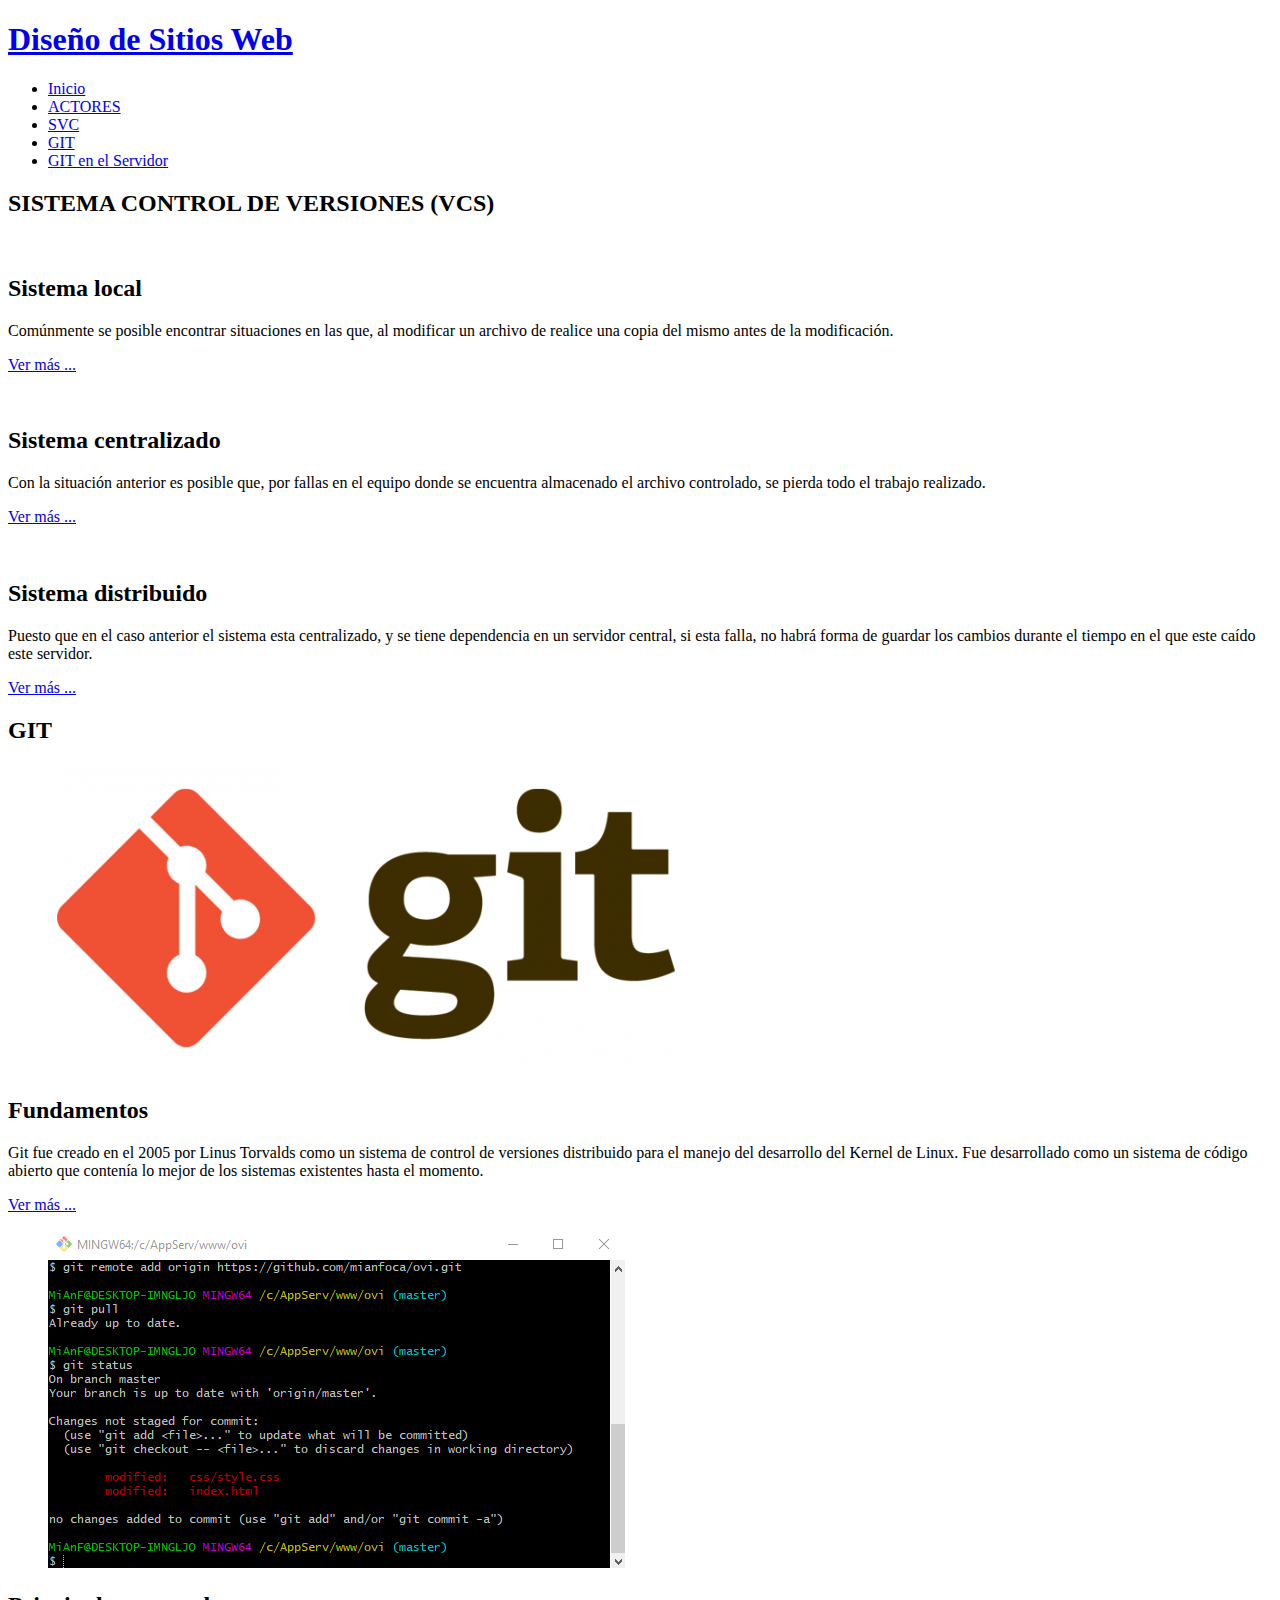
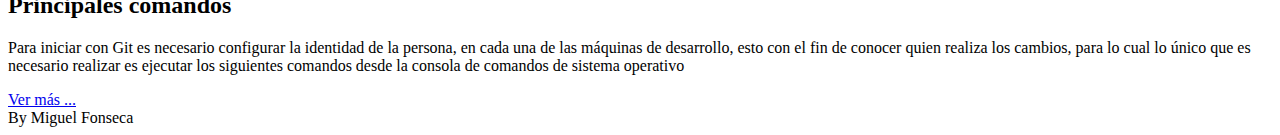
==== commit 6780fe82: "CAMBIOS PARA AUTORES" ====
--- a/index.html
+++ b/index.html
@@ -28,9 +28,10 @@
                 <nav id="nav">
                     <ul>
                         <li class="active"><a href="index.html">Inicio</a></li>
-                        <li><a href="#">SVC</a></li>
-                        <li><a href="#">GIT</a></li>
-                        <li><a href="#">GIT en el Servidor</a></li>
+                        <li><a href="info4.html">ACTORES</a></li>
+                        <li><a href="info1.html">SVC</a></li>
+                        <li><a href="info2_1.html">GIT</a></li>
+                        <li><a href="info3.html">GIT en el Servidor</a></li>
                     </ul>
                 </nav>
             </div>
@@ -50,37 +51,37 @@
                     <div class="4u">
                         <article>
                             <figure>
-                                <a href="#"><img src="images/pic01.png" alt="" class="image featured"></a>
+                                <a href="info1_1.html"><img src="images/pic01.png" alt="" class="image featured"></a>
                             </figure>
                             <header>
                                 <h2>Sistema local</h2>
                             </header>
                             <p class="subtitle">Comúnmente se posible encontrar situaciones en las que, al modificar un archivo de realice una copia del mismo antes de la modificación.</p>
-                            <a href="#" class="button">Ver más ...</a>
+                            <a href="info1_1.html" class="button">Ver más ...</a>
                         </article>
                     </div>
                     <div class="4u">
                         <article>
                             <figure>
-                                <a href="#"><img src="images/pic02.png" alt="" class="image featured"></a>
+                                <a href="info1_2.html"><img src="images/pic02.png" alt="" class="image featured"></a>
                             </figure>
                             <header>
                                 <h2>Sistema centralizado</h2>
                             </header>
                             <p class="subtitle">Con la situación anterior es posible que, por fallas en el equipo donde se encuentra almacenado el archivo controlado, se pierda todo el trabajo realizado.</p>
-                            <a href="#" class="button">Ver más ...</a>
+                            <a href="info1_2.html" class="button">Ver más ...</a>
                         </article>
                     </div>
                     <div class="4u">
                         <article>
                             <figure>
-                                <a href="#"><img src="images/pic03.png" alt="" class="image featured"></a>
+                                <a href="info1_3.html"><img src="images/pic03.png" alt="" class="image featured"></a>
                             </figure>
                             <header>
                                 <h2>Sistema distribuido</h2>
                             </header>
                             <p class="subtitle">Puesto que en el caso anterior el sistema esta centralizado, y se tiene dependencia en un servidor central, si esta falla, no habrá forma de guardar los cambios durante el tiempo en el que este caído este servidor.</p>
-                            <a href="#" class="button">Ver más ...</a>
+                            <a href="info1_3.html" class="button">Ver más ...</a>
                         </article>
                     </div>                    
                 </div>
@@ -93,25 +94,25 @@
                     <div class="6u">
                         <article>
                             <figure>
-                                <a href="#"><img src="images/pic04.png" alt="" class="image featured"></a>
+                                <a href="info2_1.html"><img src="images/pic04.png" alt="" class="image featured"></a>
                             </figure>
                             <header>
                                 <h2>Fundamentos</h2>
                             </header>
                             <p class="subtitle">Git fue creado en el 2005 por Linus Torvalds como un sistema de control de versiones distribuido para el manejo del desarrollo del Kernel de Linux. Fue desarrollado como un sistema de código abierto que contenía lo mejor de los sistemas existentes hasta el momento.</p>
-                            <a href="#" class="button">Ver más ...</a>
+                            <a href="info2_1.html" class="button">Ver más ...</a>
                         </article>
                     </div>
                     <div class="6u">
                         <article>
                             <figure>
-                                <a href="#"><img src="images/pic05.png" alt="" class="image featured"></a>
+                                <a href="info2_2.html"><img src="images/pic05.png" alt="" class="image featured"></a>
                             </figure>
                             <header>
                                 <h2>Principales comandos</h2>
                             </header>
                             <p class="subtitle">Para iniciar con Git es necesario configurar la identidad de la persona, en cada una de las máquinas de desarrollo, esto con el fin de conocer quien realiza los cambios, para lo cual lo único que es necesario realizar es ejecutar los siguientes comandos desde la consola de comandos de sistema operativo</p>
-                            <a href="#" class="button">Ver más ...</a>
+                            <a href="info2_2.html" class="button">Ver más ...</a>
                         </article>
                     </div>
             </div>
